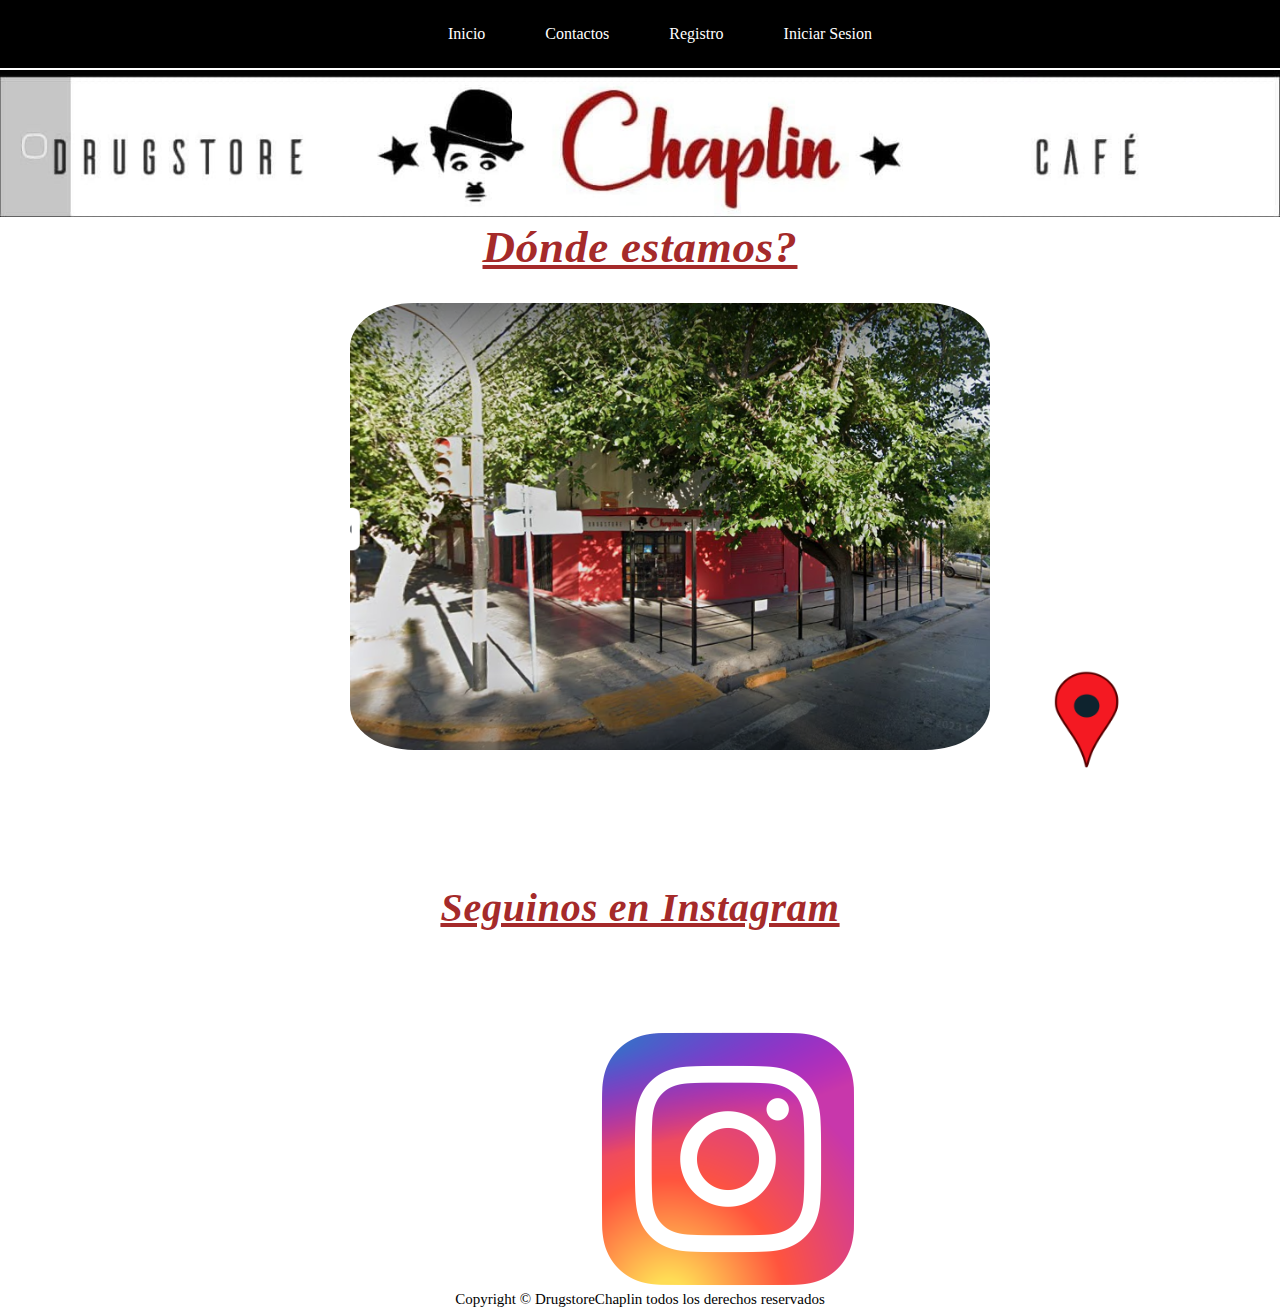
==== contactos.html @ afd2f929 "Preparacion de los archivos principale" ====
<!DOCTYPE html>
<html lang="en">
<head>
    <meta charset="UTF-8">
    <meta name="viewport" content="width=device-width, initial-scale=1.0">
    <title>Contactos</title>
    <link rel="shortcut icon" href="./img/logo1.jpg" type="image/x-icon">
    <link rel="stylesheet" href="./style.css">
    
</head>
<body>
    <header class="encabezado">

        <nav class="navegador">
            <ul class="navegador-links">
                <li class="navegador-link"><a href="./index.html">Inicio</a></li>
                <li class="navegador-link"><a href="./contactos.html">Contactos</a></li> 
                <li class="navegador-link"><a href="./Registro.html">Registro</a></li>
                <li class="navegador-link"><a href="./IniciarSesion.html">Iniciar Sesion</a></li>
            </ul>
        </nav>
        <img class="img-portada" src="./img/Logo2largo.jpg" alt="Logo del negocio">
   
    </header>
 
</nav>
    
<main>
          
    <div class="Ubicacion">
        <h2 class="Titulo-ubi">Dónde estamos?</h2>
        <img class="Img-ubi" src="./img/frente1.png" alt="Frente del local">
        
         <a class="Link-ubi" href=https://www.google.com/maps/place/Drugstore+Chaplin/@-32.9471463,-68.8484487,17z/data=!3m1!4b1!4m6!3m5!1s0x967e0bb808a2f795:0x15e8e773fdfe074a!8m2!3d-32.9471508!4d-68.8458738!16s%2Fg%2F11kr6s1y1h?entry=ttu"><img class="Img-Ubimaps" src="./img/Logomaps.png" alt="Ubicacion del lugar"></a>
    </div>
        
    <div class="Instagram" >   
        <h2 class="titulo-ig">Seguinos en Instagram</h2>
        <a class="link-ig" href=https://www.instagram.com/chaplindrugstore?utm_source=ig_web_button_share_sheet&igsh%20=ZDNlZDc0MzIxNw%3D%3D> <img class="img-ig" src="./img/LogoIg.webp" alt="Logo Instagram"></a>
    </div>    
                       
    
    <footer>
        <p class="Parrafo-final">Copyright © DrugstoreChaplin todos los derechos reservados</p>
    </footer>
    
    </main>

</body>
</html>
---- style.css ----
*{
    margin: 0;
    box-sizing: border-box;  
    }

/*Inicio*/
.inicio{
        color: black;
        font-size: 20px ;    
    }

.Titulo-inicio{
    font-family: "Palatino Linotype", "Book Antiqua", serif;
    font-size: 35px;
    letter-spacing: 0.8px;
    color: red;
    font-weight: bold;
    text-shadow: 2px;
    text-decoration: underline solid rgb;
    font-style: italic;
    text-decoration: underline;
    text-align: center;
    }

.Parrafo{
    text-decoration: double;
    text-align: center;
    margin: 2%;
    font-size: 28px;
    
}    


.especialidad{
    color: black;
    text-decoration:underline;
    text-align: justify;
    text-shadow: 20px;
    font-size: 25px;
    margin: 1%;


}

/*links de navegador*/
.navegador{
    color:white;
    width: 100%;
    padding: 5px;    
    font-size: 25px;
    text-align:left;
    background-color: black;
    z-index: 2;
    position: fixed;
    top: 0px;
    display: flex;
    justify-content:center;
}      

.navegador-links{
    display: flex;
    gap: 20px;
}

.navegador-link{
        font-size: medium;
        text-align: left;
        list-style: none; 
}

.navegador-link a{
    display: block;
    padding: 20px 20px;
    color: white;
    text-decoration: none;
}

/*Portad*/
.img-portada {
    width: 100%;
    height: 70%;
    position: relative;
    margin-top: 70px;
}

.formulario-registro{
     color:black ;
     font-size: 20px;
     text-align: left;
    background-color:lightblue;
}   

.formulario-sesion{
    color: black;
    font-size: 20px;
    text-align: left;
    background-color: lightsteelblue;
}

.Titulo-tienda{
    color: rgb(189, 29, 29);    
    font-size: 35px;
    text-align: center;
    font-weight: bold;
    text-shadow: 2px;
    text-decoration: underline solid rgb;
    font-style: italic;
    text-decoration: underline;
    text-align: center;
}

/*Tienda*/
.Cajas{
    display: flex;
    flex-wrap: wrap;
    justify-content: space-around;
    gap: 10px;
    z-index: 1;


    
}

.caja-producto1{
    width: 300px;
    height: 300px;
    background-color: white;
    border-width: 2px;
    border-color: black;
    border-style:solid;   
    border-radius:  10px; 
    margin: 30px;
    padding: 30px;
    display: flex;
    position: relative;
    flex-direction: column;
    gap: 20px;
    justify-content:center;
    
    }

.Titulo-producto1{
        font-size: 20px;
        font-weight: bold;
        position: sticky;
        height: 10%;
        color: black;
        text-decoration: none;
        text-align: center;
        position: relative;
            }

.precio-producto{
        width: 50px;
        height: 40px;
        
    }

.Imagen-Producto1{
        width: 70%;
        height: 200px;
    }

.Imagen-Producto2{
        width: 60%;
        height: 56%;
    }

.Imagen-Producto3{
        width: 60%;
        height: 70%;
    }      

.boton-compra{
    width: 100px;
    height: 40px;   
    background-color: rgb(167, 40, 40);
    color: whitesmoke;
    border: 0px;
    padding: 10px;
    border-radius: 5px;
    position: absolute;
    bottom: -15px;
    right: 5px;
    transition: 0,5s;
    }   
.boton-compra:hover{
    background-color: rgb(44, 112, 238);
    width: 90px;
    

}  

/*Registro*/

.form{
    background-color: brown;
    width: 600px;
    height: 450px;
    margin: 30px auto 30px auto;
    padding: 20px;
    border-radius: 10px;

}
 
.form-grupo{
    display: flex;
    flex-direction: column;
    gap: 10px;
    margin: 5px 0px;
}

.form-label{
    color: white;


}

.form-input{
    width: 100%;
    background-color: transparent;
    color: white;
    border: 1px solid white;
    padding: 5px 10px;
    border-radius: 5px 4px;
  
}
.form-input::placeholder{
    color: white;
}
.form-input:focus{
    border-color: 3px solid white;
    outline: none;
}

.Boton-formulario{
    width: 100%;
    color: black;
    font-weight: bold;
    background-color: bisque;
    border: 0px;
    border-radius: 5px;
    padding: 2px;
}

/*Opciones*/

.opciones{
    margin: 30px 0px;
}

.opciones-opcion{
    background-color: brown;
    padding: 40px;
    color: whitesmoke;
    text-align: center;
    border-radius: 10px;
    margin: 10px 0px;
}

/*InicioSesion*/
.regi-sesion{
    background-color: brown;
    width: 600px;
    height: 250px;
    margin: 30px auto 30px auto;
    padding: 50px;
    border-radius: 20px;
 
}
.regi-grupo{
    display: flex;
    flex-direction: column;
    gap: 15px;
    margin: 5px 0px;
}

/*Contactos*/
.Titulo-ubi{
    font-family: "Palatino Linotype", "Book Antiqua", serif;
    font-size: 45px;
    letter-spacing: 0.8px;
    color: brown;
    font-weight: bold;
    text-shadow: 2px;
    text-decoration: underline solid rgb;
    font-style: italic;
    text-decoration: underline;
    text-align: center;

}

/*Ubicacion*/
.Img-ubi{
    width: 50%;
    height: 100% ;
    margin: 30px;
    margin-left: 350px;
    border-radius: 10%;


}

.Img-Ubimaps{
    height: 10%;
    width: 10% ;
    margin-top: 100px;

}

/*instagram*/


.titulo-ig{
    font-family: "Palatino Linotype", "Book Antiqua", serif;
    font-size: 40px;
    letter-spacing: 0.8px;
    color: brown;
    font-weight: bold;
    text-shadow: 2px;
    text-decoration: underline solid;
    font-style: italic;
    text-decoration: underline;
    text-align: center;
    margin-top: 100px; 
}

.img-ig{
    width: 20%;
    height: 50% ;
    margin-top: 100px;
    margin-left: 600px;
   

}

.pie-pagina{
    padding: 20px;
}
.Parrafo-final{
    text-align: center;
    font-size: 15px;
}










@media(max-width: 992px){
    .inicio{
        font-size: 48px;
    }
}
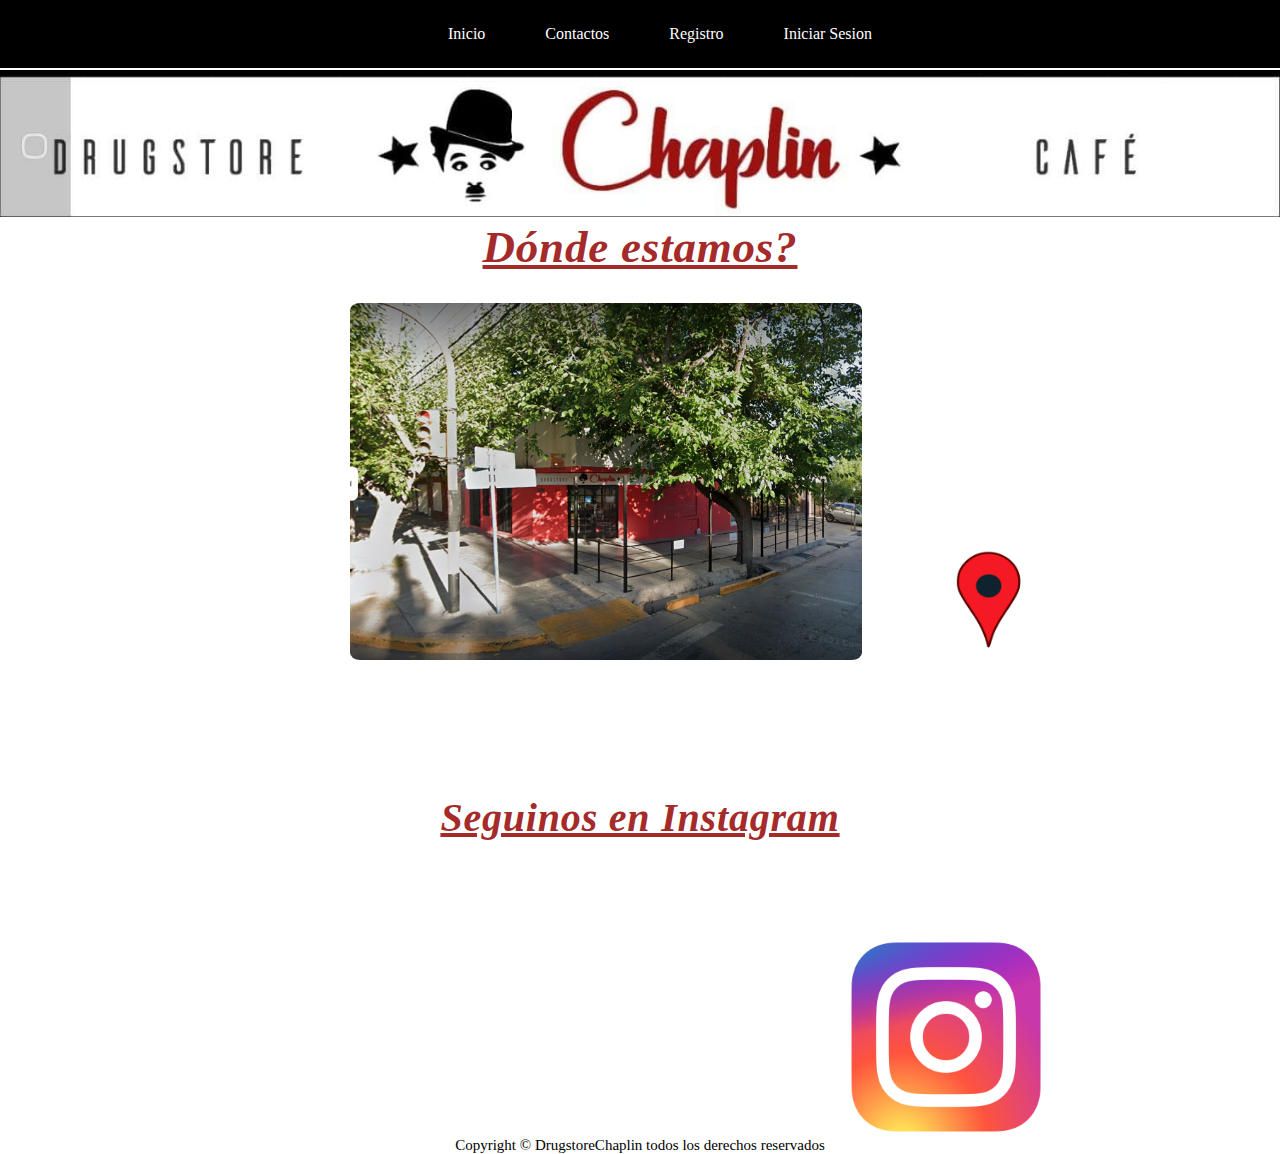
==== commit 8cd5ab4c: "Add files via upload" ====
--- a/contactos.html
+++ b/contactos.html
@@ -1,50 +1,50 @@
-<!DOCTYPE html>
-<html lang="en">
-<head>
-    <meta charset="UTF-8">
-    <meta name="viewport" content="width=device-width, initial-scale=1.0">
-    <title>Contactos</title>
-    <link rel="shortcut icon" href="./img/logo1.jpg" type="image/x-icon">
-    <link rel="stylesheet" href="./style.css">
-    
-</head>
-<body>
-    <header class="encabezado">
-
-        <nav class="navegador">
-            <ul class="navegador-links">
-                <li class="navegador-link"><a href="./index.html">Inicio</a></li>
-                <li class="navegador-link"><a href="./contactos.html">Contactos</a></li> 
-                <li class="navegador-link"><a href="./Registro.html">Registro</a></li>
-                <li class="navegador-link"><a href="./IniciarSesion.html">Iniciar Sesion</a></li>
-            </ul>
-        </nav>
-        <img class="img-portada" src="./img/Logo2largo.jpg" alt="Logo del negocio">
-   
-    </header>
- 
-</nav>
-    
-<main>
-          
-    <div class="Ubicacion">
-        <h2 class="Titulo-ubi">Dónde estamos?</h2>
-        <img class="Img-ubi" src="./img/frente1.png" alt="Frente del local">
-        
-         <a class="Link-ubi" href=https://www.google.com/maps/place/Drugstore+Chaplin/@-32.9471463,-68.8484487,17z/data=!3m1!4b1!4m6!3m5!1s0x967e0bb808a2f795:0x15e8e773fdfe074a!8m2!3d-32.9471508!4d-68.8458738!16s%2Fg%2F11kr6s1y1h?entry=ttu"><img class="Img-Ubimaps" src="./img/Logomaps.png" alt="Ubicacion del lugar"></a>
-    </div>
-        
-    <div class="Instagram" >   
-        <h2 class="titulo-ig">Seguinos en Instagram</h2>
-        <a class="link-ig" href=https://www.instagram.com/chaplindrugstore?utm_source=ig_web_button_share_sheet&igsh%20=ZDNlZDc0MzIxNw%3D%3D> <img class="img-ig" src="./img/LogoIg.webp" alt="Logo Instagram"></a>
-    </div>    
-                       
-    
-    <footer>
-        <p class="Parrafo-final">Copyright © DrugstoreChaplin todos los derechos reservados</p>
-    </footer>
-    
-    </main>
-
-</body>
+<!DOCTYPE html>
+<html lang="es">
+<head>
+    <meta charset="UTF-8">
+    <meta name="viewport" content="width=device-width, initial-scale=1.0">
+    <title>Contactos</title>
+    <link rel="shortcut icon" href="./img/logo1.jpg" type="image/x-icon">
+    <link rel="stylesheet" href="./style.css">
+    
+</head>
+<body>
+    <header class="encabezado">
+
+        <nav class="navegador">
+            <ul class="navegador-links">
+                <li class="navegador-link"><a href="./index.html">Inicio</a></li>
+                <li class="navegador-link"><a href="./contactos.html">Contactos</a></li> 
+                <li class="navegador-link"><a href="./Registro.html">Registro</a></li>
+                <li class="navegador-link"><a href="./IniciarSesion.html">Iniciar Sesion</a></li>
+            </ul>
+        </nav>
+        <img class="img-portada" src="./img/Logo2largo.jpg" alt="Logo del negocio">
+   
+    </header>
+ 
+</nav>
+    
+<main>
+          
+    <div class="Ubicacion">
+        <h2 class="Titulo-ubi">Dónde estamos?</h2>
+        <img class="Img-ubi" src="./img/frente1.png" alt="Frente del local">
+        
+         <a class="Link-ubi" href=https://www.google.com/maps/place/Drugstore+Chaplin/@-32.9471463,-68.8484487,17z/data=!3m1!4b1!4m6!3m5!1s0x967e0bb808a2f795:0x15e8e773fdfe074a!8m2!3d-32.9471508!4d-68.8458738!16s%2Fg%2F11kr6s1y1h?entry=ttu"><img class="Img-Ubimaps" src="./img/Logomaps.png" alt="Ubicacion del lugar"></a>
+    </div>
+        
+    <div class="Instagram" >   
+        <h2 class="titulo-ig">Seguinos en Instagram</h2>
+        <a class="link-ig" href=https://www.instagram.com/chaplindrugstore?utm_source=ig_web_button_share_sheet&igsh%20=ZDNlZDc0MzIxNw%3D%3D> <img class="img-ig" src="./img/LogoIg.webp" alt="Logo Instagram"></a>
+    </div>    
+                       
+    
+    <footer>
+        <p class="Parrafo-final">Copyright © DrugstoreChaplin todos los derechos reservados</p>
+    </footer>
+    
+    </main>
+
+</body>
 </html>--- a/style.css
+++ b/style.css
@@ -1,358 +1,376 @@
-*{
-    margin: 0;
-    box-sizing: border-box;  
-    }
-
-/*Inicio*/
-.inicio{
-        color: black;
-        font-size: 20px ;    
-    }
-
-.Titulo-inicio{
-    font-family: "Palatino Linotype", "Book Antiqua", serif;
-    font-size: 35px;
-    letter-spacing: 0.8px;
-    color: red;
-    font-weight: bold;
-    text-shadow: 2px;
-    text-decoration: underline solid rgb;
-    font-style: italic;
-    text-decoration: underline;
-    text-align: center;
-    }
-
-.Parrafo{
-    text-decoration: double;
-    text-align: center;
-    margin: 2%;
-    font-size: 28px;
-    
-}    
-
-
-.especialidad{
-    color: black;
-    text-decoration:underline;
-    text-align: justify;
-    text-shadow: 20px;
-    font-size: 25px;
-    margin: 1%;
-
-
-}
-
-/*links de navegador*/
-.navegador{
-    color:white;
-    width: 100%;
-    padding: 5px;    
-    font-size: 25px;
-    text-align:left;
-    background-color: black;
-    z-index: 2;
-    position: fixed;
-    top: 0px;
-    display: flex;
-    justify-content:center;
-}      
-
-.navegador-links{
-    display: flex;
-    gap: 20px;
-}
-
-.navegador-link{
-        font-size: medium;
-        text-align: left;
-        list-style: none; 
-}
-
-.navegador-link a{
-    display: block;
-    padding: 20px 20px;
-    color: white;
-    text-decoration: none;
-}
-
-/*Portad*/
-.img-portada {
-    width: 100%;
-    height: 70%;
-    position: relative;
-    margin-top: 70px;
-}
-
-.formulario-registro{
-     color:black ;
-     font-size: 20px;
-     text-align: left;
-    background-color:lightblue;
-}   
-
-.formulario-sesion{
-    color: black;
-    font-size: 20px;
-    text-align: left;
-    background-color: lightsteelblue;
-}
-
-.Titulo-tienda{
-    color: rgb(189, 29, 29);    
-    font-size: 35px;
-    text-align: center;
-    font-weight: bold;
-    text-shadow: 2px;
-    text-decoration: underline solid rgb;
-    font-style: italic;
-    text-decoration: underline;
-    text-align: center;
-}
-
-/*Tienda*/
-.Cajas{
-    display: flex;
-    flex-wrap: wrap;
-    justify-content: space-around;
-    gap: 10px;
-    z-index: 1;
-
-
-    
-}
-
-.caja-producto1{
-    width: 300px;
-    height: 300px;
-    background-color: white;
-    border-width: 2px;
-    border-color: black;
-    border-style:solid;   
-    border-radius:  10px; 
-    margin: 30px;
-    padding: 30px;
-    display: flex;
-    position: relative;
-    flex-direction: column;
-    gap: 20px;
-    justify-content:center;
-    
-    }
-
-.Titulo-producto1{
-        font-size: 20px;
-        font-weight: bold;
-        position: sticky;
-        height: 10%;
-        color: black;
-        text-decoration: none;
-        text-align: center;
-        position: relative;
-            }
-
-.precio-producto{
-        width: 50px;
-        height: 40px;
-        
-    }
-
-.Imagen-Producto1{
-        width: 70%;
-        height: 200px;
-    }
-
-.Imagen-Producto2{
-        width: 60%;
-        height: 56%;
-    }
-
-.Imagen-Producto3{
-        width: 60%;
-        height: 70%;
-    }      
-
-.boton-compra{
-    width: 100px;
-    height: 40px;   
-    background-color: rgb(167, 40, 40);
-    color: whitesmoke;
-    border: 0px;
-    padding: 10px;
-    border-radius: 5px;
-    position: absolute;
-    bottom: -15px;
-    right: 5px;
-    transition: 0,5s;
-    }   
-.boton-compra:hover{
-    background-color: rgb(44, 112, 238);
-    width: 90px;
-    
-
-}  
-
-/*Registro*/
-
-.form{
-    background-color: brown;
-    width: 600px;
-    height: 450px;
-    margin: 30px auto 30px auto;
-    padding: 20px;
-    border-radius: 10px;
-
-}
- 
-.form-grupo{
-    display: flex;
-    flex-direction: column;
-    gap: 10px;
-    margin: 5px 0px;
-}
-
-.form-label{
-    color: white;
-
-
-}
-
-.form-input{
-    width: 100%;
-    background-color: transparent;
-    color: white;
-    border: 1px solid white;
-    padding: 5px 10px;
-    border-radius: 5px 4px;
-  
-}
-.form-input::placeholder{
-    color: white;
-}
-.form-input:focus{
-    border-color: 3px solid white;
-    outline: none;
-}
-
-.Boton-formulario{
-    width: 100%;
-    color: black;
-    font-weight: bold;
-    background-color: bisque;
-    border: 0px;
-    border-radius: 5px;
-    padding: 2px;
-}
-
-/*Opciones*/
-
-.opciones{
-    margin: 30px 0px;
-}
-
-.opciones-opcion{
-    background-color: brown;
-    padding: 40px;
-    color: whitesmoke;
-    text-align: center;
-    border-radius: 10px;
-    margin: 10px 0px;
-}
-
-/*InicioSesion*/
-.regi-sesion{
-    background-color: brown;
-    width: 600px;
-    height: 250px;
-    margin: 30px auto 30px auto;
-    padding: 50px;
-    border-radius: 20px;
- 
-}
-.regi-grupo{
-    display: flex;
-    flex-direction: column;
-    gap: 15px;
-    margin: 5px 0px;
-}
-
-/*Contactos*/
-.Titulo-ubi{
-    font-family: "Palatino Linotype", "Book Antiqua", serif;
-    font-size: 45px;
-    letter-spacing: 0.8px;
-    color: brown;
-    font-weight: bold;
-    text-shadow: 2px;
-    text-decoration: underline solid rgb;
-    font-style: italic;
-    text-decoration: underline;
-    text-align: center;
-
-}
-
-/*Ubicacion*/
-.Img-ubi{
-    width: 50%;
-    height: 100% ;
-    margin: 30px;
-    margin-left: 350px;
-    border-radius: 10%;
-
-
-}
-
-.Img-Ubimaps{
-    height: 10%;
-    width: 10% ;
-    margin-top: 100px;
-
-}
-
-/*instagram*/
-
-
-.titulo-ig{
-    font-family: "Palatino Linotype", "Book Antiqua", serif;
-    font-size: 40px;
-    letter-spacing: 0.8px;
-    color: brown;
-    font-weight: bold;
-    text-shadow: 2px;
-    text-decoration: underline solid;
-    font-style: italic;
-    text-decoration: underline;
-    text-align: center;
-    margin-top: 100px; 
-}
-
-.img-ig{
-    width: 20%;
-    height: 50% ;
-    margin-top: 100px;
-    margin-left: 600px;
-   
-
-}
-
-.pie-pagina{
-    padding: 20px;
-}
-.Parrafo-final{
-    text-align: center;
-    font-size: 15px;
-}
-
-
-
-
-
-
-
-
-
-
-@media(max-width: 992px){
-    .inicio{
-        font-size: 48px;
-    }
-}+*{
+    margin: 0;
+    box-sizing: border-box;  
+    }
+
+/*Inicio*/
+.inicio{
+        color: black;
+        font-size: 20px ;    
+    }
+
+.Titulo-inicio{
+    font-family: "Palatino Linotype", "Book Antiqua", serif;
+    font-size: 35px;
+    letter-spacing: 0.8px;
+    color: red;
+    font-weight: bold;
+    text-shadow: 2px;
+    text-decoration: underline solid rgb;
+    font-style: italic;
+    text-decoration: underline;
+    text-align: center;
+    }
+
+.Parrafo{
+    text-decoration: double;
+    text-align: center;
+    margin: 2%;
+    font-size: 28px;
+    
+}    
+
+
+.especialidad{
+    color: black;
+    text-decoration:underline;
+    text-align: justify;
+    text-shadow: 20px;
+    font-size: 25px;
+    margin: 1%;
+
+
+}
+
+/*links de navegador*/
+.icono-menu{
+    display: none;
+}
+
+.navegador{
+    color:white;
+    width: 100%;
+    padding: 5px;    
+    font-size: 25px;
+    text-align:left;
+    background-color: black;
+    z-index: 2;
+    position: fixed;
+    top: 0px;
+    display: flex;
+    justify-content:center;
+}      
+
+.navegador-links{
+    display: flex;
+    gap: 20px;
+}
+
+.navegador-link{
+        font-size: medium;
+        text-align: left;
+        list-style: none; 
+}
+
+.navegador-link a{
+    display: block;
+    padding: 20px 20px;
+    color: white;
+    text-decoration: none;
+}
+
+/*Portad*/
+.img-portada {
+    width: 100%;
+ 
+    position: relative;
+    margin-top: 70px;
+}
+
+.formulario-registro{
+     color:black ;
+     font-size: 20px;
+     text-align: left;
+    background-color:lightblue;
+}   
+
+.formulario-sesion{
+    color: black;
+    font-size: 20px;
+    text-align: left;
+    background-color: lightsteelblue;
+}
+
+.Titulo-tienda{
+    color: rgb(189, 29, 29);    
+    font-size: 35px;
+    text-align: center;
+    font-weight: bold;
+    text-shadow: 2px;
+    text-decoration: underline solid rgb;
+    font-style: italic;
+    text-decoration: underline;
+    text-align: center;
+}
+
+/*Tienda*/
+.Cajas{
+    display: flex;
+    flex-wrap: wrap;
+    justify-content: space-around;
+    gap: 10px;
+    z-index: 1;
+
+
+    
+}
+
+.caja-producto1{
+    width: 300px;
+    height: 300px;
+    background-color: white;
+    border-width: 2px;
+    border-color: black;
+    border-style:solid;   
+    border-radius:  10px; 
+    margin: 30px;
+    padding: 30px;
+    display: flex;
+    position: relative;
+    flex-direction: column;
+    gap: 20px;
+    justify-content:center;
+    
+    }
+
+.Titulo-producto1{
+        font-size: 20px;
+        font-weight: bold;
+        position: sticky;
+        height: 20px;
+        color: black;
+        text-decoration: none;
+        text-align: center;
+        position: relative;
+            }
+
+.precio-producto{
+        width: 50%;
+        height: 40px;
+        
+    }
+
+.Imagen-Producto1{
+        width: 70%;
+        height: 200px;
+    }
+
+.Imagen-Producto2{
+        width: 60%;
+        height: 180px;
+    }
+
+.Imagen-Producto3{
+        width: 60%;
+        height: 160px;
+    }      
+
+.boton-compra{
+    width: 40%;
+    height: 40px;   
+    background-color: rgb(167, 40, 40);
+    color: whitesmoke;
+    border: 0px;
+    padding: 10px;
+    border-radius: 5px;
+    position: absolute;
+    bottom: -15px;
+    right: 5px;
+    transition: 0,5s;
+    }   
+.boton-compra:hover{
+    background-color: rgb(44, 112, 238);
+    width: 35%;
+    
+
+}  
+
+/*Registro*/
+
+.form{
+    background-color: brown;
+    width: 30%;
+    height: 450px;
+    margin: 30px auto 30px auto;
+    padding: 20px;
+    border-radius: 10px;
+
+}
+ 
+.form-grupo{
+    display: flex;
+    flex-direction: column;
+    gap: 10px;
+    margin: 5px 0px;
+}
+
+.form-label{
+    color: white;
+
+
+}
+
+.form-input{
+    width: 100%;
+    background-color: transparent;
+    color: white;
+    border: 1px solid white;
+    padding: 5px 10px;
+    border-radius: 5px 4px;
+  
+}
+.form-input::placeholder{
+    color: white;
+}
+.form-input:focus{
+    border-color: 3px solid white;
+    outline: none;
+}
+
+.Boton-formulario{
+    width: 100%;
+    color: black;
+    font-weight: bold;
+    background-color: bisque;
+    border: 0px;
+    border-radius: 5px;
+    padding: 2px;
+}
+
+
+/*InicioSesion*/
+.regi-sesion{
+    background-color: brown;
+    width: 600px;
+    height: 250%;
+    margin: 30px auto 30px auto;
+    padding: 50px;
+    border-radius: 20px;
+ 
+}
+.regi-grupo{
+    display: flex;
+    flex-direction: column;
+    gap: 15px;
+    margin: 5px 0px;
+}
+
+/*Contactos*/
+.Titulo-ubi{
+    font-family: "Palatino Linotype", "Book Antiqua", serif;
+    font-size: 45px;
+    letter-spacing: 0.8px;
+    color: brown;
+    font-weight: bold;
+    text-shadow: 2px;
+    text-decoration: underline solid rgb;
+    font-style: italic;
+    text-decoration: underline;
+    text-align: center;
+
+}
+
+/*Ubicacion*/
+.Img-ubi{
+    width: 40%;
+    margin: 30px;
+    margin-left: 350px;
+    border-radius: 2%;
+    
+
+}
+
+.Img-Ubimaps{
+    width: 10% ;
+    margin: 30px;
+    margin-top: 250px;
+
+    
+}
+
+/*instagram*/
+
+
+.titulo-ig{
+    font-family: "Palatino Linotype", "Book Antiqua", serif;
+    font-size: 40px;
+    letter-spacing: 0.8px;
+    color: brown;
+    font-weight: bold;
+    text-shadow: 2px;
+    text-decoration: underline solid;
+    font-style: italic;
+    text-decoration: underline;
+    text-align: center;
+    margin-top: 100px; 
+}
+
+.img-ig{
+    width: 15%;
+    margin-top: 100px;
+    margin-left: 850px; 
+   
+
+}
+
+.pie-pagina{
+    padding: 20px;
+}
+.Parrafo-final{
+    text-align: center;
+    font-size: 15px;
+}
+
+
+
+
+
+@media(max-width: 768px ){
+    .navegador{
+        
+    }
+
+    .icono-menu{
+        display: block;
+    }
+    
+}
+
+
+@media(max-width: 1024px ){
+    .inicio{
+        font-size: 208px;
+    }
+
+    .Cajas{
+        margin: 20px;
+    }
+
+}
+
+@media(max-width: 992px ){
+    .Img-ubi{
+        margin-left: 200px;
+    }
+  
+  
+    .img-ig{
+        margin-left: 300px;
+    }
+
+
+}
+
+
+
+
